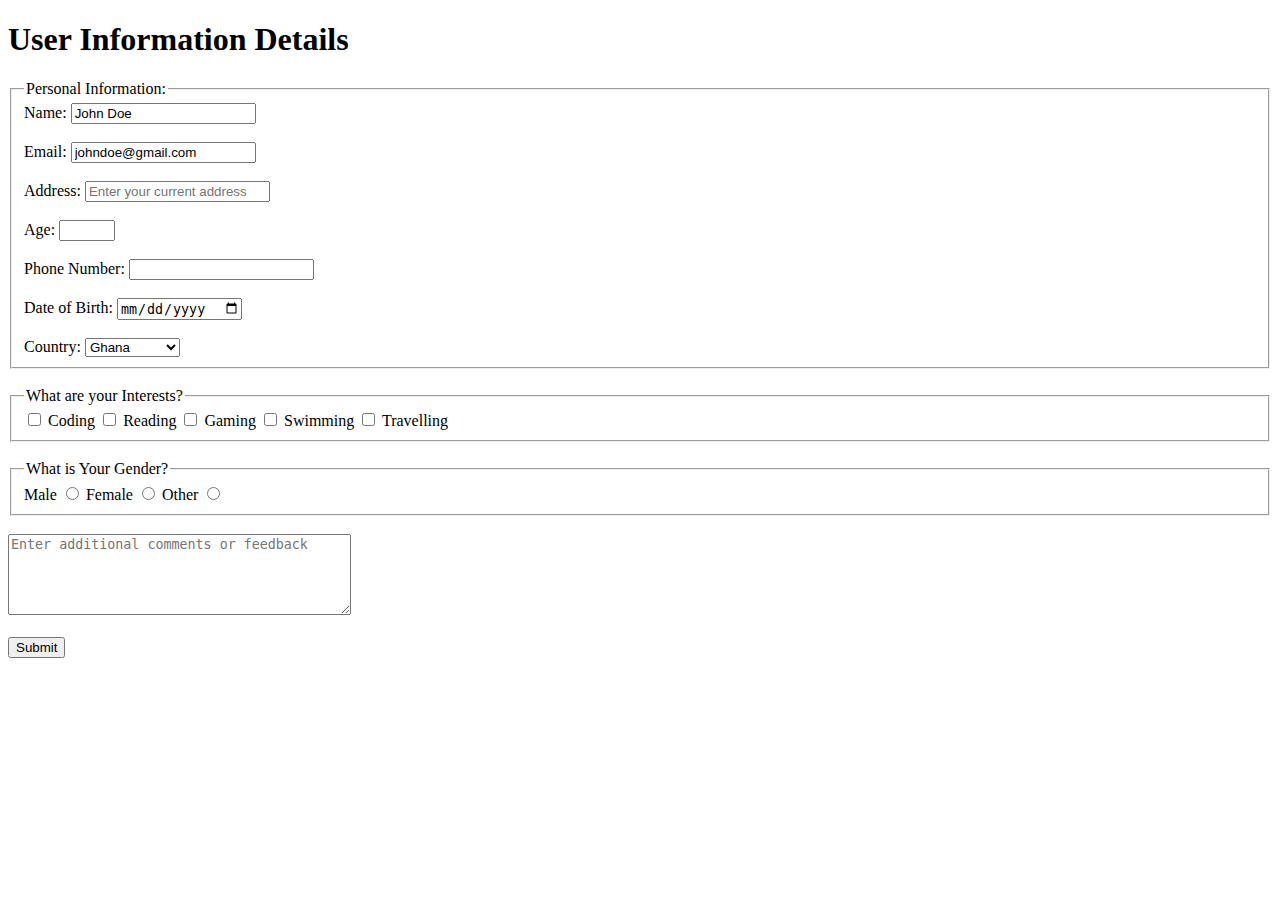
==== forms.html @ b2cfb255 "added a new file" ====
<!DOCTYPE html>
<html lang="en">
<head>
    <meta charset="UTF-8">
    <meta name="viewport" content="width=device-width, initial-scale=1.0">
    <title>User information</title>
</head>
<body>
    <h1>User Information Details</h1>
    <form autocomplete="off" validate>
    <fieldset>
        <legend>Personal Information:</legend>
        <label for="name">Name:</label>
        <input type="text" id="name" name="user-name" required  value="John Doe" ><br><br>
        <label for="email">Email:</label>
        <input type="email" id="email" name="user-email" required value="johndoe@gmail.com"><br><br>
        <label for="address">Address:</Address></label>
        <input type="text" id="address" name="user-address" placeholder="Enter your current address"><br><br>
        <label for="age">Age:</label>
        <input type="number" id="age" name="user-age" max="50" min="18"><br><br>
        <label for="phone-number">Phone Number:</label>
        <input type="number" id="phone-number" name="user-phone-number"><br><br>
        <label for="D.O.B">Date of Birth:</label>
        <input type="date" id="D.O.B" name="user-D.O.B"><br><br>
        <label for="country">Country:</label>
        <select id="country" name="country">
            <option>Kenya</option>
            <option>Uganda</option>
            <option>South Africa</option>
            <option selected>Ghana</option>
            <option>Nigeria</option>
            <option>Ethiopia</option>
            <option>Other</option>
        </select>
    </fieldset><br>
<fieldset>
        <legend>What are your Interests? </legend>
        <input type="checkbox" id="coding" name="coding">
        <label for="coding">Coding</label>
        <input type="checkbox" id="reading" name="reading">
        <label for="reading">Reading</label>
        <input type="checkbox" id="Gaming" name="Gaming">
        <label for="gaming">Gaming</label>
        <input type="checkbox" id="swimming" name="swimming">
        <label for="swimming">Swimming</label>
        <input type="checkbox" id="travelling" name="travelling">
        <label for="travelling">Travelling</label>
</fieldset><br>
<fieldset>
    <legend>What is Your Gender?</legend>
        <label for="male">Male</label>
        <input type="radio" id="male" name="gender">
        <label for="female">Female</label>
        <input type="radio" id="female" name="gender">
        <label for="other">Other</label>
        <input type="radio" id="other" name="gender">
        
    </fieldset><br>

    
        <textarea name="message" cols="40" rows="5" placeholder="Enter additional comments or feedback"></textarea><br><br>
        <button type="submit">Submit</button>
   
    </form>


</body>
</html>
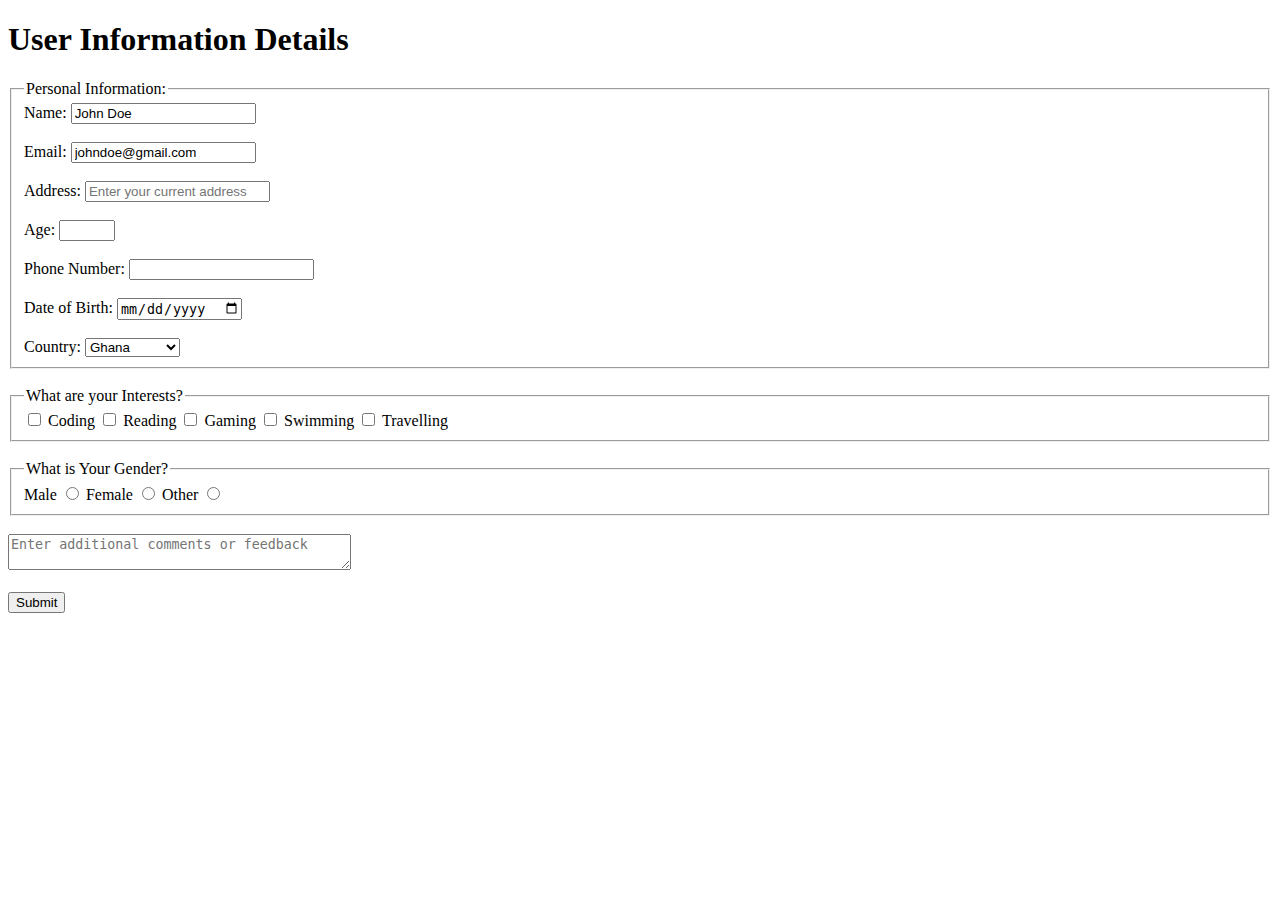
==== commit 27fcb11f: "added two files in my repository" ====
--- a/forms.html
+++ b/forms.html
@@ -53,14 +53,10 @@
         <label for="female">Female</label>
         <input type="radio" id="female" name="gender">
         <label for="other">Other</label>
-        <input type="radio" id="other" name="gender">
-        
+        <input type="radio" id="other" name="gender">     
     </fieldset><br>
-
-    
-        <textarea name="message" cols="40" rows="5" placeholder="Enter additional comments or feedback"></textarea><br><br>
+        <textarea name="message" cols="40" rogitws="5" placeholder="Enter additional comments or feedback"></textarea><br><br>
         <button type="submit">Submit</button>
-   
     </form>
 
 
